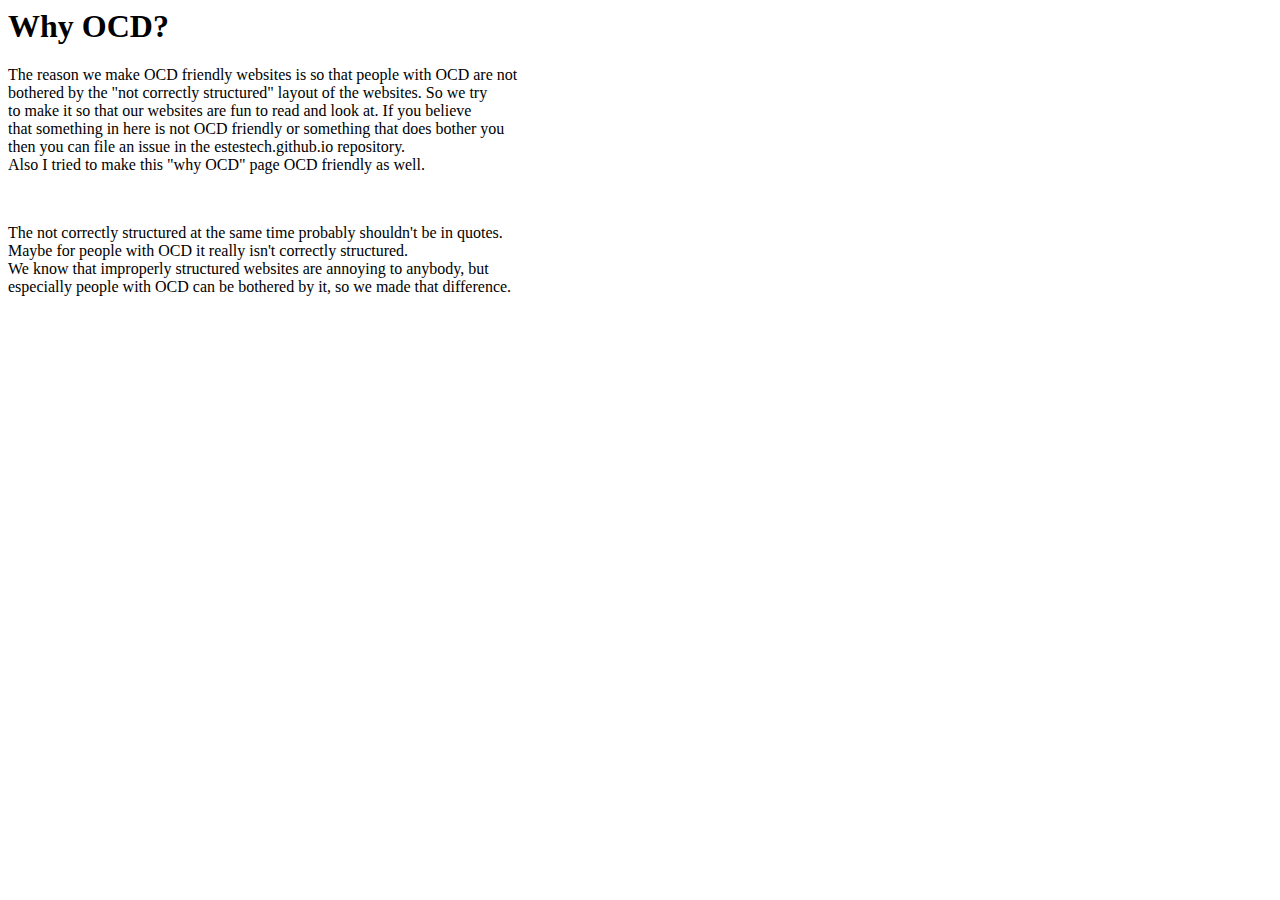
==== whyocd.html @ 692bed99 "added the reason we make OCD friendly websites" ====
<html>
<head>
  <title>
    Why OCD
  </title>
    <style>
  </style>
  <link rel="stylesheet" href="tech02.css">

</head>
<body>
  <h1>
    Why OCD?
  </h1>

  <p>The reason we make OCD friendly websites is so that people with OCD are not<br>
   bothered by the "not correctly structured" layout of the websites.  So we try<br>
   to make it so that our websites are fun to read and look at.  If you believe<br>
   that something in here is not OCD friendly or something that does bother you<br>
   then you can file an issue in the estestech.github.io repository. <br>
   Also I tried to make this "why OCD" page OCD friendly as well.</p><br>
    <p>The not correctly structured at the same time probably shouldn't be in quotes.<br>
    Maybe for people with OCD it really isn't correctly structured.<br>
    We know that improperly structured websites are annoying to anybody, but<br>
    especially people with OCD can be bothered by it, so we made that difference.<br>

</body>
</html>
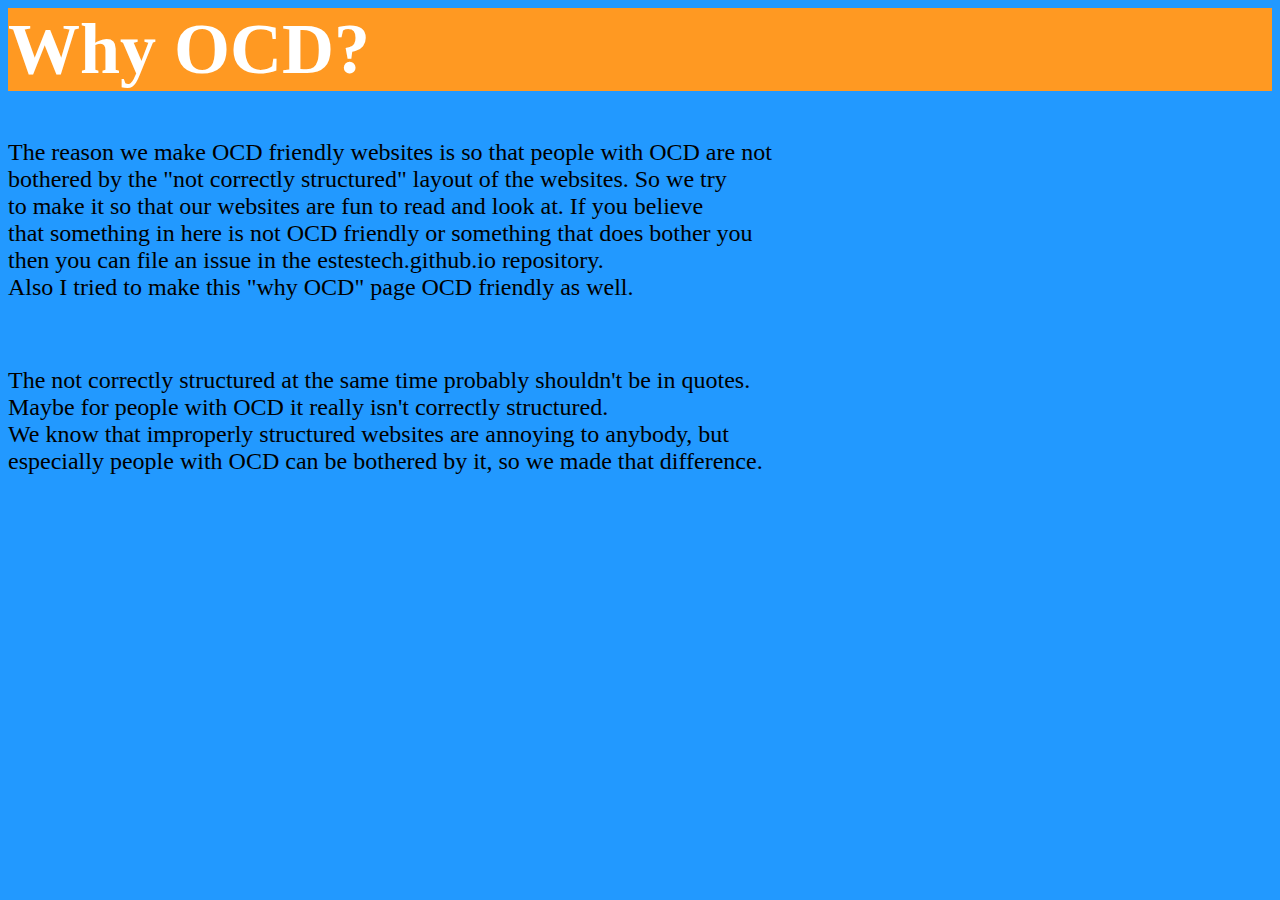
==== commit 15a46f97: "correction to whyocd.html style file name" ====
--- a/whyocd.html
+++ b/whyocd.html
@@ -5,7 +5,7 @@
   </title>
     <style>
   </style>
-  <link rel="stylesheet" href="tech02.css">
+  <link rel="stylesheet" href="style02.css">
 
 </head>
 <body>
--- a/style02.css
+++ b/style02.css
@@ -0,0 +1,18 @@
+body {
+  background-color: #2299ff;
+  font-family: "Arial Black", Helvetica, sans-serif;
+  color: #000000;
+}
+
+p {
+font-family:"Comic Sans MS";
+font-size: 24;
+}
+
+h1 {
+font-family:"Comic Sans MS";
+align:"center";
+font-size: 72;
+background-color:#ff9922;
+color: #ffffff;
+}
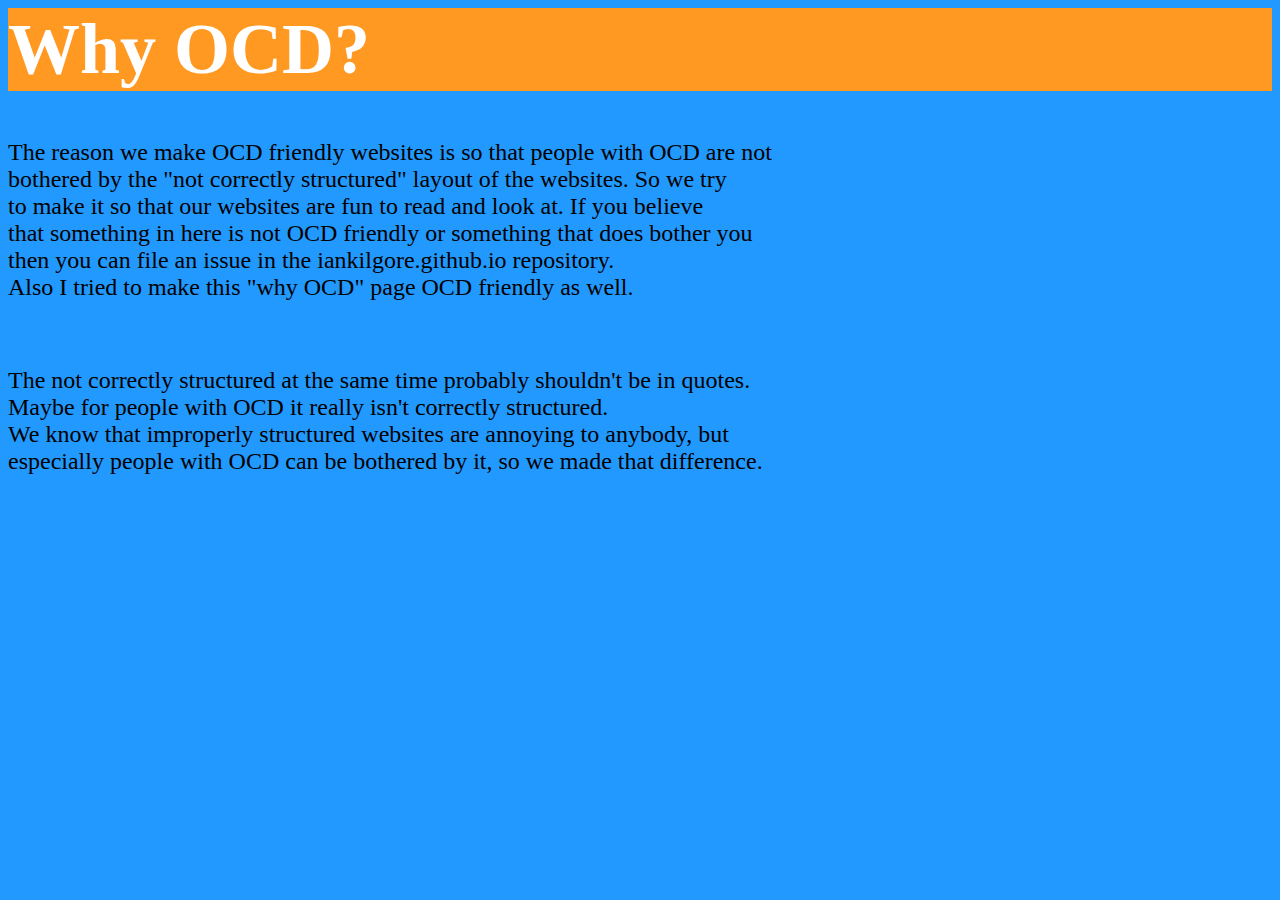
==== commit a9adc313: "lets make it right" ====
--- a/whyocd.html
+++ b/whyocd.html
@@ -17,7 +17,7 @@
    bothered by the "not correctly structured" layout of the websites.  So we try<br>
    to make it so that our websites are fun to read and look at.  If you believe<br>
    that something in here is not OCD friendly or something that does bother you<br>
-   then you can file an issue in the estestech.github.io repository. <br>
+   then you can file an issue in the iankilgore.github.io repository. <br>
    Also I tried to make this "why OCD" page OCD friendly as well.</p><br>
     <p>The not correctly structured at the same time probably shouldn't be in quotes.<br>
     Maybe for people with OCD it really isn't correctly structured.<br>
